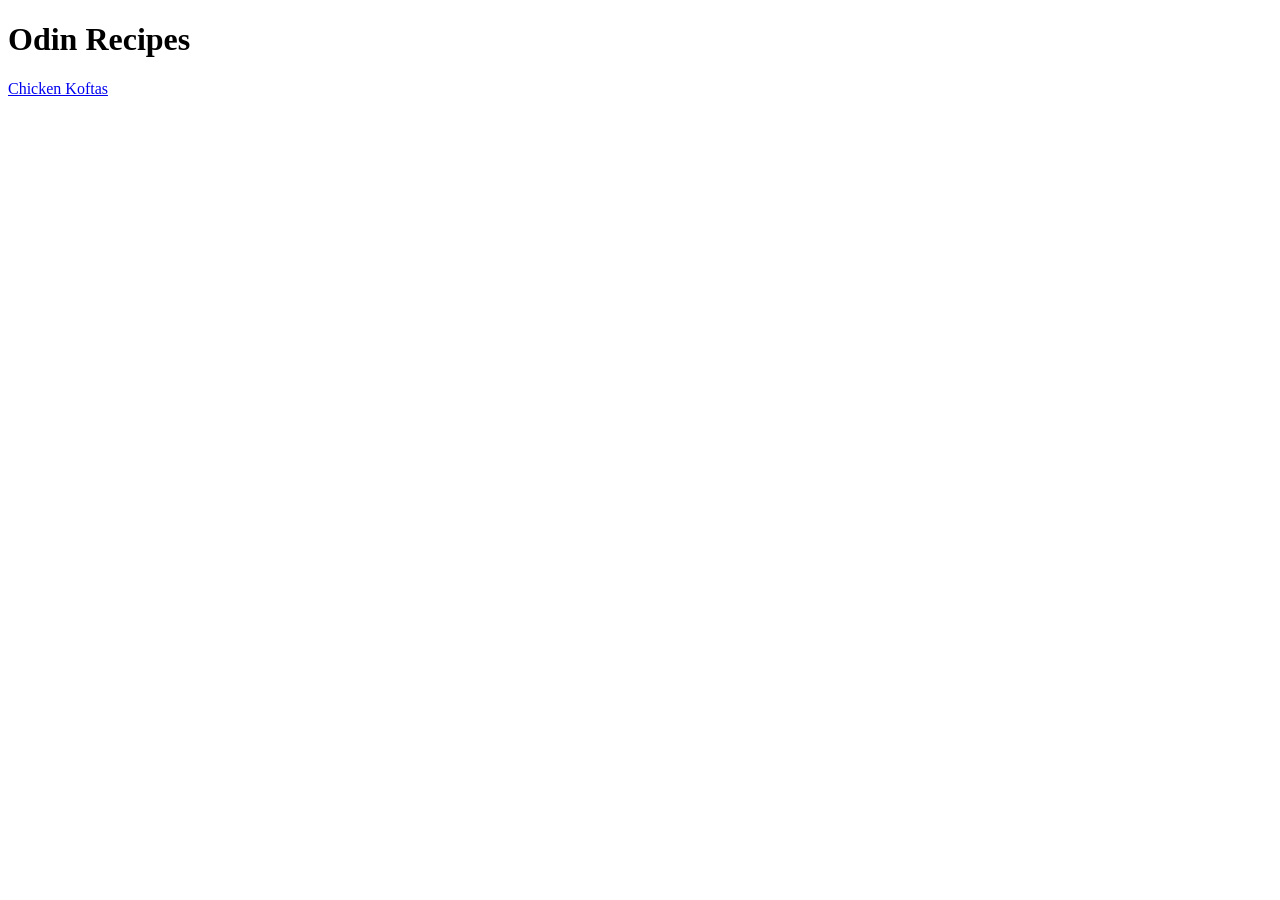
==== index.html @ 7bff7c3c "Add index.html file Include initial HTML boilerplate structure inside the file" ====
<!DOCTYPE html>
<html lang="en">
<head>
  <meta charset="UTF-8">
  <meta name="viewport" content="width=device-width, initial-scale=1.0">
  <title>Odin Recipes</title>
</head>
<body>
  <h1>Odin Recipes</h1>
  <a href="recipes/chicken-koftas.html">Chicken Koftas</a>
</body>
</html>
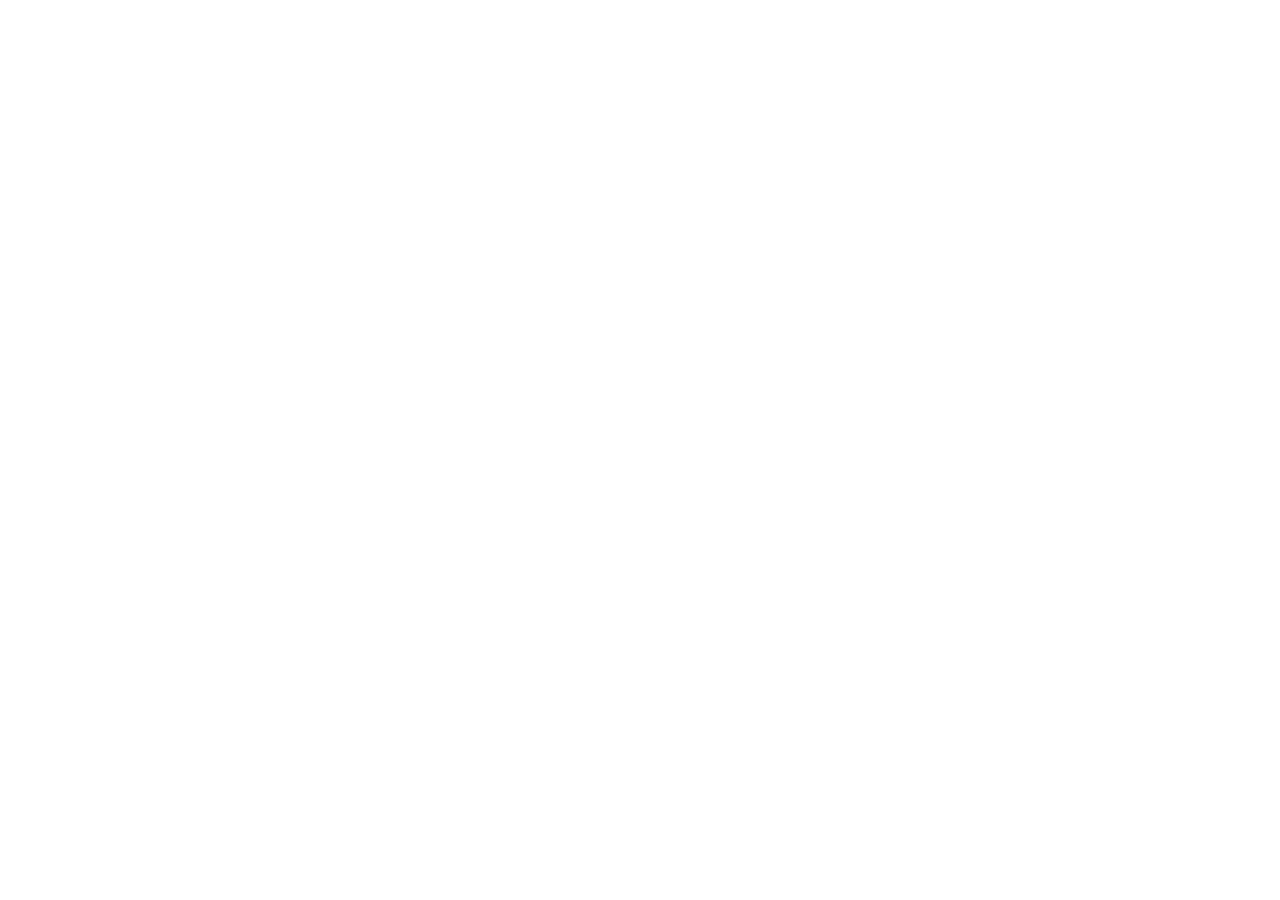
==== commit 64f482f2: "Fix index.html content This is beginner mistake that i make because i did not follow the iteration i" ====
--- a/index.html
+++ b/index.html
@@ -6,7 +6,6 @@
   <title>Odin Recipes</title>
 </head>
 <body>
-  <h1>Odin Recipes</h1>
-  <a href="recipes/chicken-koftas.html">Chicken Koftas</a>
+  
 </body>
 </html>
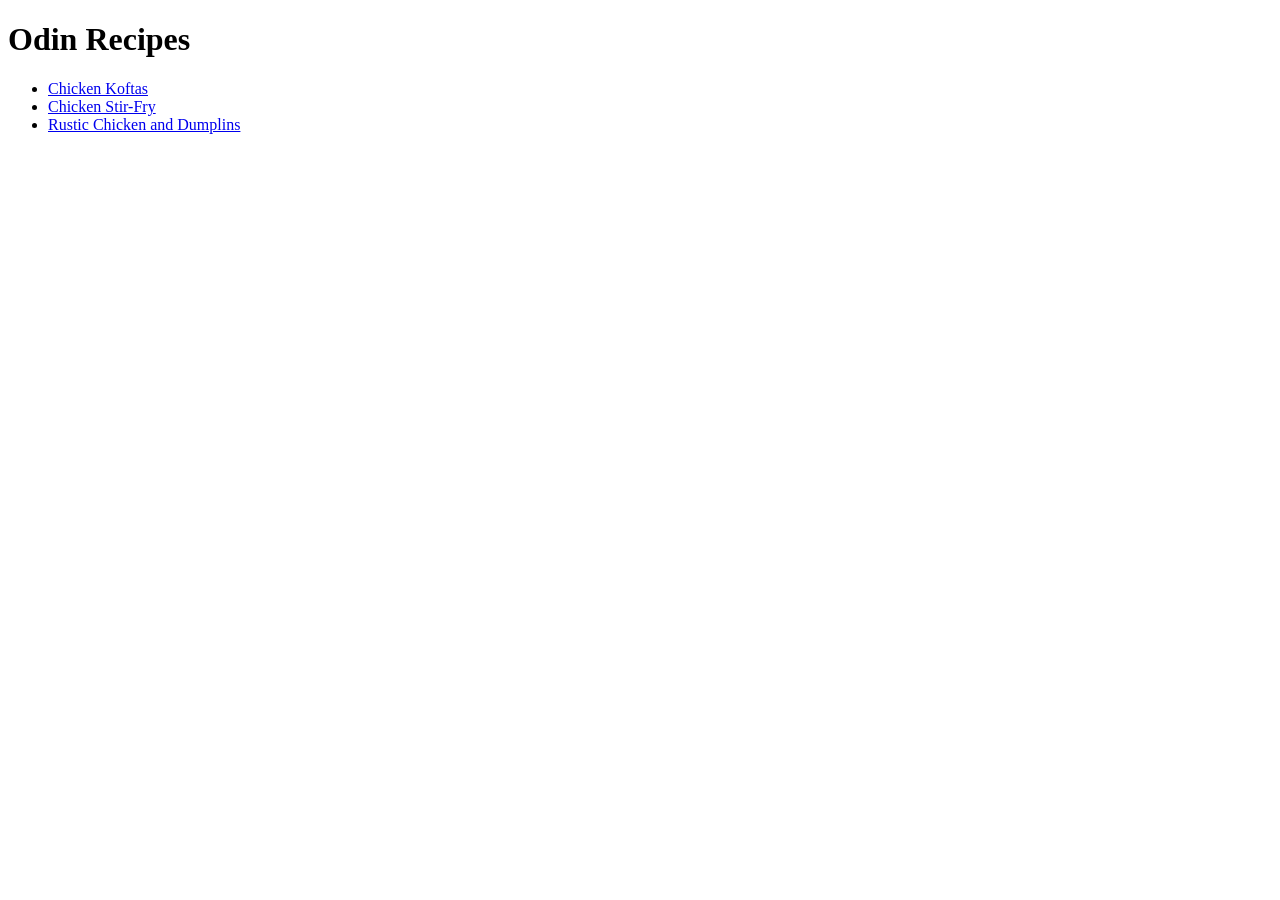
==== commit 97847463: "Add more recipes Add recipes like chicken koftas and rustic chicken and dumplins page. Add images to" ====
--- a/index.html
+++ b/index.html
@@ -6,6 +6,11 @@
   <title>Odin Recipes</title>
 </head>
 <body>
-  
+  <h1>Odin Recipes</h1>
+  <ul>
+    <li><a href="recipes/chicken-koftas.html">Chicken Koftas</a></li>
+    <li><a href="recipes/chicken-stir-fry.html">Chicken Stir-Fry</a></li>
+    <li><a href="recipes/rustic-chicken-and-dumplins.html">Rustic Chicken and Dumplins</a></li>
+  </ul>  
 </body>
 </html>
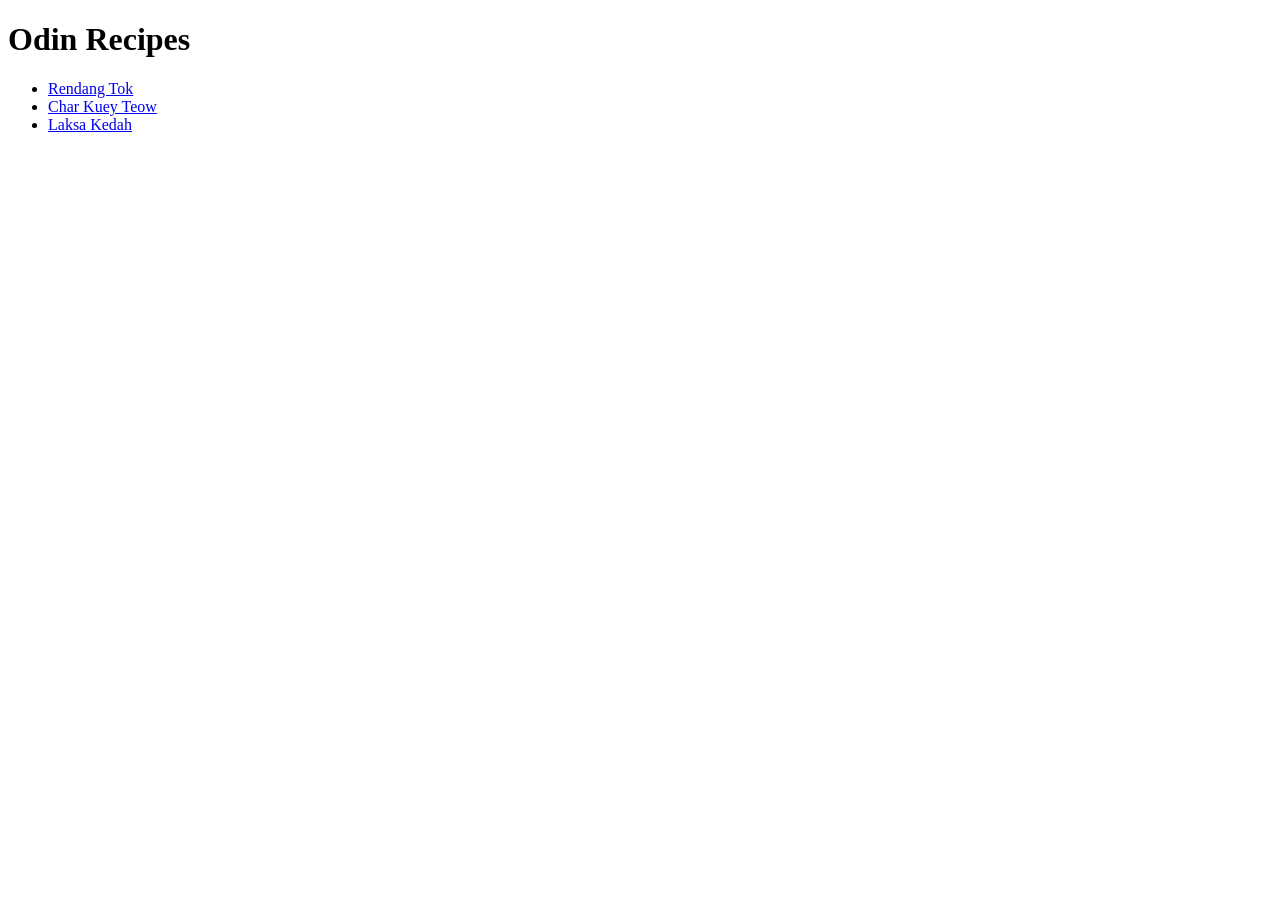
==== commit 89617d6b: "add index.html and 3 recipes along with images" ====
--- a/index.html
+++ b/index.html
@@ -8,9 +8,10 @@
 <body>
   <h1>Odin Recipes</h1>
   <ul>
-    <li><a href="recipes/chicken-koftas.html">Chicken Koftas</a></li>
-    <li><a href="recipes/chicken-stir-fry.html">Chicken Stir-Fry</a></li>
-    <li><a href="recipes/rustic-chicken-and-dumplins.html">Rustic Chicken and Dumplins</a></li>
-  </ul>  
+    <li><a href="./recipes/rendang-tok.html">Rendang Tok</a></li>
+    <li><a href="./recipes/char-kuey-teow.html">Char Kuey Teow</a></li>
+    <li><a href="./recipes/laksa-kedah.html">Laksa Kedah</a></li>
+  </ul>
+
 </body>
 </html>
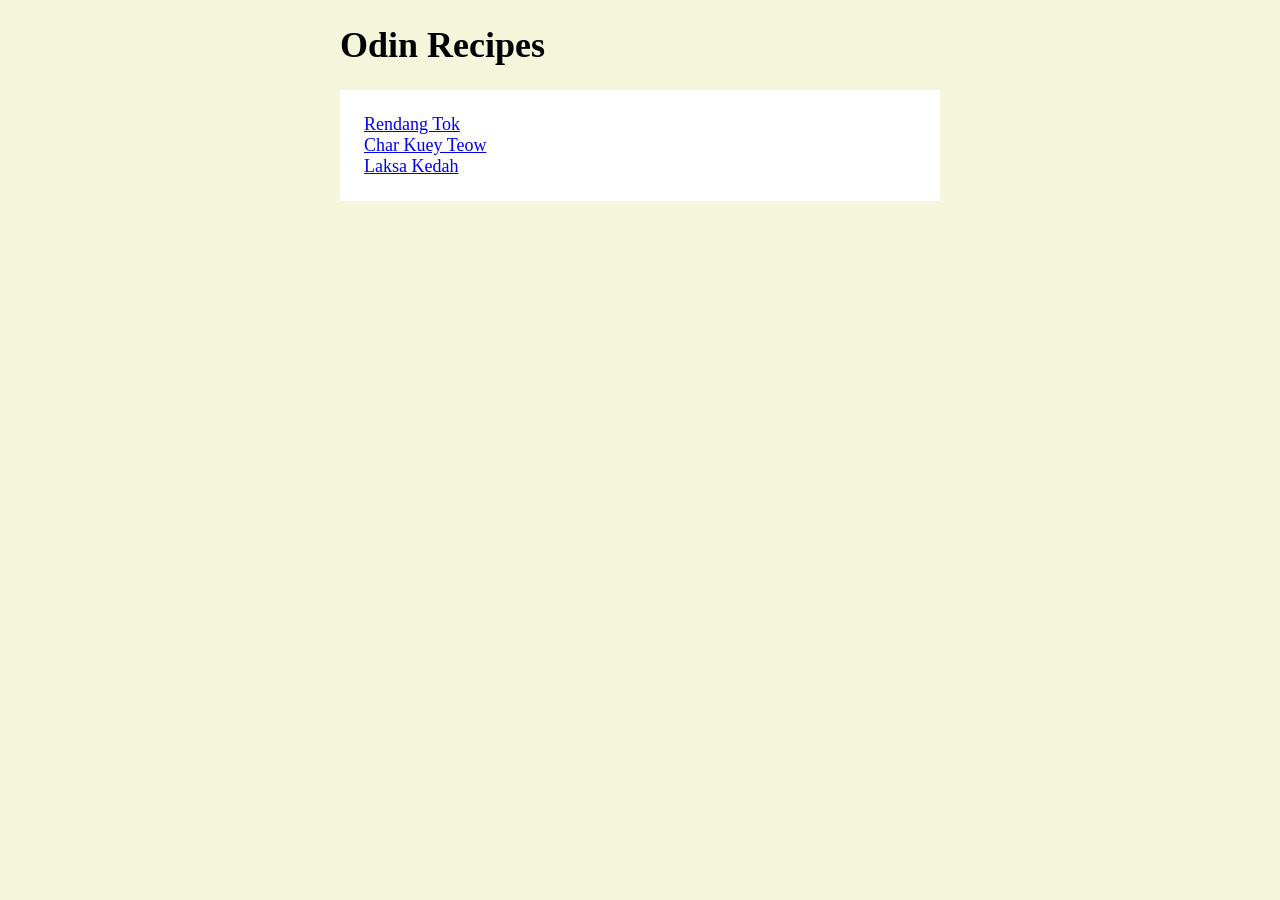
==== commit e70932fd: "Update styling for index.html based on knowledge from block and inline css foundation" ====
--- a/index.html
+++ b/index.html
@@ -3,15 +3,18 @@
 <head>
   <meta charset="UTF-8">
   <meta name="viewport" content="width=device-width, initial-scale=1.0">
+  <link rel="stylesheet" href="./styles.css">
   <title>Odin Recipes</title>
 </head>
 <body>
   <h1>Odin Recipes</h1>
+  <div class="navigation">
   <ul>
     <li><a href="./recipes/rendang-tok.html">Rendang Tok</a></li>
     <li><a href="./recipes/char-kuey-teow.html">Char Kuey Teow</a></li>
     <li><a href="./recipes/laksa-kedah.html">Laksa Kedah</a></li>
   </ul>
+</div>
 
 </body>
 </html>
--- a/styles.css
+++ b/styles.css
@@ -0,0 +1,17 @@
+body {
+  background-color: beige;
+  font-size: 18px;
+  width: 600px;
+  margin: 0 auto;
+}
+
+.navigation {
+  background-color: white;
+  padding: 24px;
+}
+
+.navigation ul {
+  list-style: none;
+  padding: 0;
+  margin: 0;
+}
